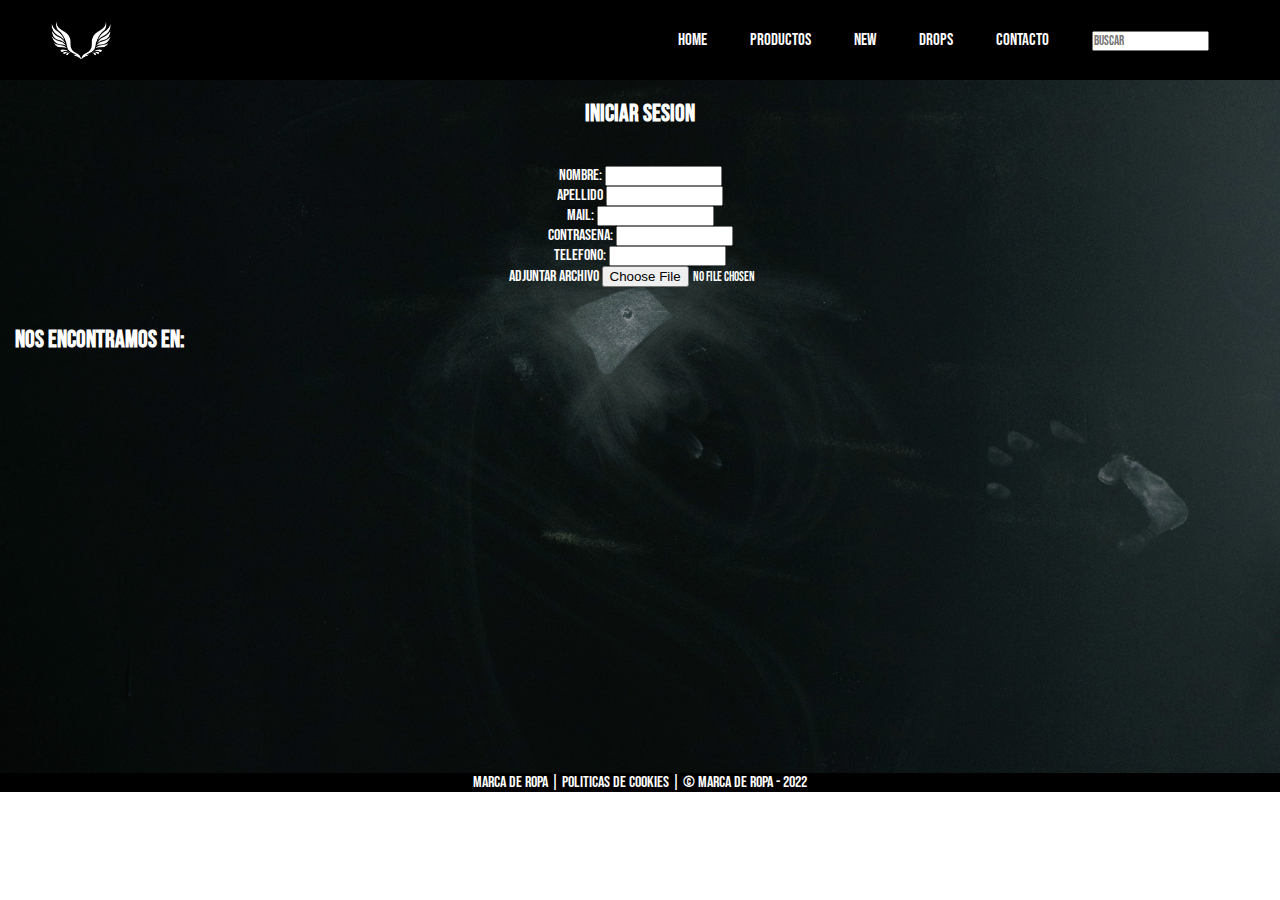
==== secciones/contacto.html @ 74fad182 "proyecto coder" ====
<!DOCTYPE html>
<html lang="en">
  <head>
    <link rel="icon" href="../multimedia/logooo.png" />
    <meta charset="UTF-8" />
    <meta http-equiv="X-UA-Compatible" content="IE=edge" />
    <meta name="viewport" content="width=device-width, initial-scale=1.0" />
    <link rel="stylesheet" href="../css/estilos.css" />
    <title>Contacto</title>
  </head>
  <body>
    <header>
      <div class="logo">
        <a href="#"> <img src="../multimedia/logooo.png" alt="" /></a>
      </div>

      <!--Interconexion de la pagina-->

      <div>
        <nav class="interconexion">
          <ul>
            <li><a href="../index.html">Home</a><i class="fa-solid fa-house"></i></li>
            <li>
              <a href="../secciones/productos.html">Productos</a
              ><i class="fa-solid fa-bag-shopping"></i>
            </li>
            <li>
              <a href="../secciones/new.html">New</a
              ><i class="fa-solid fa-shirt"></i>
            </li>
            <li>
              <a href="../secciones/drops.html">Drops</a
              ><i class="fa-solid fa-parachute-box"></i>
            </li>
            <li>
              <a href="#">Contacto</a
              ><i class="fa-solid fa-phone"></i>
            </li>
            <li>
              <input type="text" placeholder="Buscar" /><i
                class="fa-solid fa-magnifying-glass"
              ></i>
            </li>
          </ul>
        </nav>
      </div>
    </header>


    <!--Titulo y contenedor-->

    <div class="contenedor__contacto">
 

     <div class="contenedor__iniciosesion">
      
      <br>
        <h2>Iniciar sesion</h2>
        <br>
        <br>

      <!--Formulario de inicio de sesion-->

        <form>
          <label for="nombre">Nombre:</label> <input type="text" /> <br />
          <label for="apellido">Apellido</label> <input type="text" /> <br />
          <label for="mail">Mail:</label> <input type="email" /> <br />
          <label for="contrasena">Contrasena:</label> <input type="password" />
          <br />
          <label for="numero">Telefono:</label> <input type="text" /> <br />
          <label for="file">Adjuntar archivo</label>
          <input type="file" name="file" /> <br />
        </form>
      </div>

      <!--Subtitulo-->

      <div class="mapa__contacto">
        <br>
        <br>
        <h2>Nos encontramos en:</h2>
      </div>
      <!--Mapa de Google maps-->
<br>
      <div class="mapa">
        <iframe class="iframe"
          src="https://www.google.com/maps/embed?pb=!1m18!1m12!1m3!1d26281.729249278957!2d-58.43852501410561!3d-34.573396763196975!2m3!1f0!2f0!3f0!3m2!1i1024!2i768!4f13.1!3m3!1m2!1s0x95bcb59c771eb933%3A0x6b3113b596d78c69!2sPalermo%2C%20CABA!5e0!3m2!1ses-419!2sar!4v1658190814540!5m2!1ses-419!2sar"
          width="500"
          height="400"
          style="border: 0"
          allowfullscreen=""
          loading="lazy"
          referrerpolicy="no-referrer-when-downgrade"
        ></iframe>
      </div>
    </div>
    </div>


    <!--Footer-->
    <footer class="footer">
      <p>Marca de ropa | Politicas de cookies | © Marca de ropa - 2022</p>
    </footer>
  </body>
</html>
---- css/estilos.css ----
@import url("https://fonts.googleapis.com/css2?family=Bebas+Neue&family=Cairo&family=Playfair+Display:wght@600&family=Roboto+Condensed:ital@1&display=swap");
* {
  font-family: "Bebas Neue", cursive;
  margin: 0;
  padding: 0;
}
/*INDEX*/
/*Navegador*/

.logo {
  width: 60px;
  height: 60px;
}

header {
  display: flex;
  padding: 10px 4%;
  justify-content: space-between;
  align-items: center;
  background-color: black;
}

li,
a {
  text-align: right;
  font-size: 17px;
  text-decoration: none;
}

/*interconexion*/

.logo img {
  width: 100%;
  height: auto;
}

.interconexion {
  list-style: none;
}

.interconexion li {
  display: inline-block;
  padding: 0px 20px;
}

.interconexion li a {
  color: white;
}

.container {
  border: 5px solid black;
}

/*Subtitulo*/

.destacadosemana {
  padding-top: 4px;
  background-color: black;
  color: white;
  text-align: center;
}

/*iframe*/

.video {
  width: 100%;
  height: auto;
}

.marco {
  display: flex;
  height: 500px;
  width: auto;
}

.border {
  border: 2px ridge black;
}

/*Contenido multimedia*/

.background__superior {
  background-image: url(../multimedia/pexels-elti-meshau-333850.jpg);
  background-position: center;
  background-size: cover;
}

.background {
  background-image: url(../multimedia/fondobk.jpg);
  background-position: center;
  background-size: cover;
}

.multimedia {
  display: grid;
  justify-content: space-between;
  padding-bottom: 10px;
  grid-template-columns: auto auto;
  grid-template-rows: auto;
  grid-column-gap: 15px;
  grid-row-gap: 15px;
  width: 100%;
}

.multimedia div img {
  align-items: center;
  display: flex;
  justify-content: center;
  height: 300px;
  width: auto;
  margin: 20px;
}
.titulo {
  color: white;
  padding-left: 20px;
  padding-top: 10px;
  padding-bottom: 2px;
}

.p__producto {
  background-color: rgba(128, 128, 128, 0.212);
  border: 1px solid black;
  color: white;
  text-align: left;
  padding: 15px;
  margin-left: 10px;
}

.img__index {
  box-shadow: 0px 0px 15px rgb(46, 2, 2);
}

.separador {
  width: 100%;
  height: 40px;
  background-color: black;
  color: white;
  text-align: center;
  padding-top: 10px;
  display: flex;
  justify-content: space-around;
}

.separador p {
  display: inline-block;
  align-items: center;
}

.container__productos--index {
  padding-right: 80px;
  position: relative;
  bottom: 100px;
}

.container__productos--font {
  background-color: rgba(128, 128, 128, 0.212);
  border: 1px solid black;
  color: white;
  float: right;
  margin: 20px;
  padding: 15px;
  height: auto;
  width: 50%;
}

.link__new:hover {
  background-color: rgba(128, 128, 128, 0.212);
  border: 1px solid black;
}

/*Background inferior y cajas relativas*/

.contenedor {
  height: auto;
  width: auto;
  padding-left: 80px;
  padding-bottom: 20px;
}

.box img {
  height: 300px;
  width: auto;
  box-shadow: 0px 0px 15px rgb(255, 255, 255);
}

.box {
  height: 300px;
  width: auto;
}

#b1 {
  position: relative;
  top: 50px;
  left: 50px;
}

#b2 {
  position: sticky;
  top: 50px;
  left: 100px;
}

/*Footer*/

footer p {
  background-color: black;
  color: white;
  text-align: center;
}

/*PRODUCTOS*/
/*Subtitulo*/

.background__productos {
  background-image: url(../multimedia/fondoconhumo.jpg);
  background-position: center;
  background-size: cover;
}

.destacados__productos {
  background-color: rgba(0, 0, 0, 0.877);
  color: white;
  padding-top: 2px;
  text-align: center;
}

.fotos {
  display: grid;
  grid-template-columns: auto auto auto auto;
  grid-row: auto auto;
  grid-row-gap: 20px;
  grid-column-gap: 10px;
  padding: 15px;
}

/*lista de subitems*/

.stock {
  list-style: none;
  background-color: rgba(0, 0, 0, 0.877);
}

.stock li {
  display: inline-block;
}

.stock ul {
  width: 100%;
  text-align: center;
  display: flex;
  justify-content: space-evenly;
}

.stock li a {
  color: white;
}

/*multimedia de subitems*/

.img__stock {
  border: 2px solid black;
  width: auto;
  height: 300px;
}

.titulo__productos {
  background-color: rgba(0, 0, 0, 0.877);
  color: white;
  text-align: center;
  padding-top: 3px;
}

/*NEWS*/

.titulo__new {
  background-color: rgba(0, 0, 0, 0.877);
  color: white;
  padding: 8px;
  text-align: center;
}

/*Video*/

.video__new {
  border: 4px solid black;
  width: 100%;
}

/*background*/

.contenedor__new {
  background-image: url(../multimedia/img_new/pexels-kei-scampa-6021563.jpg);
  background-position: center;
  background-size: cover;
  width: 100%;
  padding-top: 5px;
}

.img__new1 {
  height: 300px;
  width: auto;
  position: absolute;
  padding-left: 50px;
  padding-top: 25px;
  /* box-shadow: 0px 0px 15px rgb(255 255 255); */
}

.img__new2 {
  height: 300px;
  width: auto;
  padding-left: 950px;
  padding-top: 150px;
}

.subtitulo__new {
  color: white;
  padding-left: 320px;
  padding-top: 100px;
}

.font__new {
  color: white;
  padding-left: 320px;
  padding-top: 5px;
}

.boton__new {
  width: 50%;
}

.boton__font {
  color: white;
  background-color: rgba(128, 128, 128, 0.301);
  border: 1px solid white;
  position: absolute;
  padding: 10px 10px;
  top: 1350px;
  left: 250px;
}

.boton__new a:hover {
  background-color: black;
  transition: all 0.8s;
  border: 1px solid grey;
}

.container__productos--index

/*DROPS*/
/*video, titulo y fuentes*/

.contenedor__drops {
  background-color: black;
  width: 100%;
  height: 100%;
  position: relative;
  overflow: hidden;
}

.video__drops {
  width: 100%;
  height: 100%;
}

.titulo__drops {
  color: white;
  width: 100%;
  height: 100%;
  top: 0;
  right: 0;
  position: absolute;
  text-align: center;
  display: flex;
  justify-content: center;
  align-items: center;
}

/*fuentes y video de background*/

.font__drops {
  font-family: "Bebas Neue", cursive;
  font-size: 80px;
  font-weight: 900;
  z-index: 100;
  margin-bottom: 30px;
}

.font__drops::after {
  display: block;
  width: 30%;
  height: 10px;
  margin: auto;
  background: white;
}

/*CONTACTO*/

/*inicione de sesion*/

.contenedor__contacto {
  color: white;
  background-image: url(../multimedia/img_contacto/fondobkcon.jpg);
  background-position: center;
  background-size: cover;
}

.contenedor__iniciosesion {
  text-align: center;
}

/*mapa*/

.mapa__contacto {
  color: white;
  padding-left: 15px;
}

.mapa {
  width: 100vw;
  display: flex;
  justify-content: center;
}

.interconexion i {
  display: none;
}

/*media queries*/

@media screen and (max-width: 414px) {
  .background__superior {
    height: 1050px;
    width: 100%;
  }

  .multimedia {
    display: flex;
    flex-wrap: wrap;
  }

  .p__producto {
    width: 85%;
  }

  .background {
    height: 1100px;
  }

  #b2 {
    top: 2040px;
    right: 30px;
    position: absolute;
  }

  .contenedor {
    display: flex;
    flex-direction: column;
  }

  .container__productos--index {
    min-width: 600px;
    top: 350px;
    right: 300px;
  }

  .img__index {
    align-self: center;
    padding: 0;
    margin: 0;
  }

  .interconexion ul li i {
    display: inline-block;
    color: white;
  }

  .interconexion a,
  input {
    display: none;
  }

  .interconexion li {
    width: 10px;
  }

  /* formulario inicio de sesion*/

  .contenedor__iniciosesion {
    display: flex;
    flex-direction: column;
  }

  .iframe {
    width: 80%;
  }

  .contenedor__contacto {
    height: 920px;
  }
}
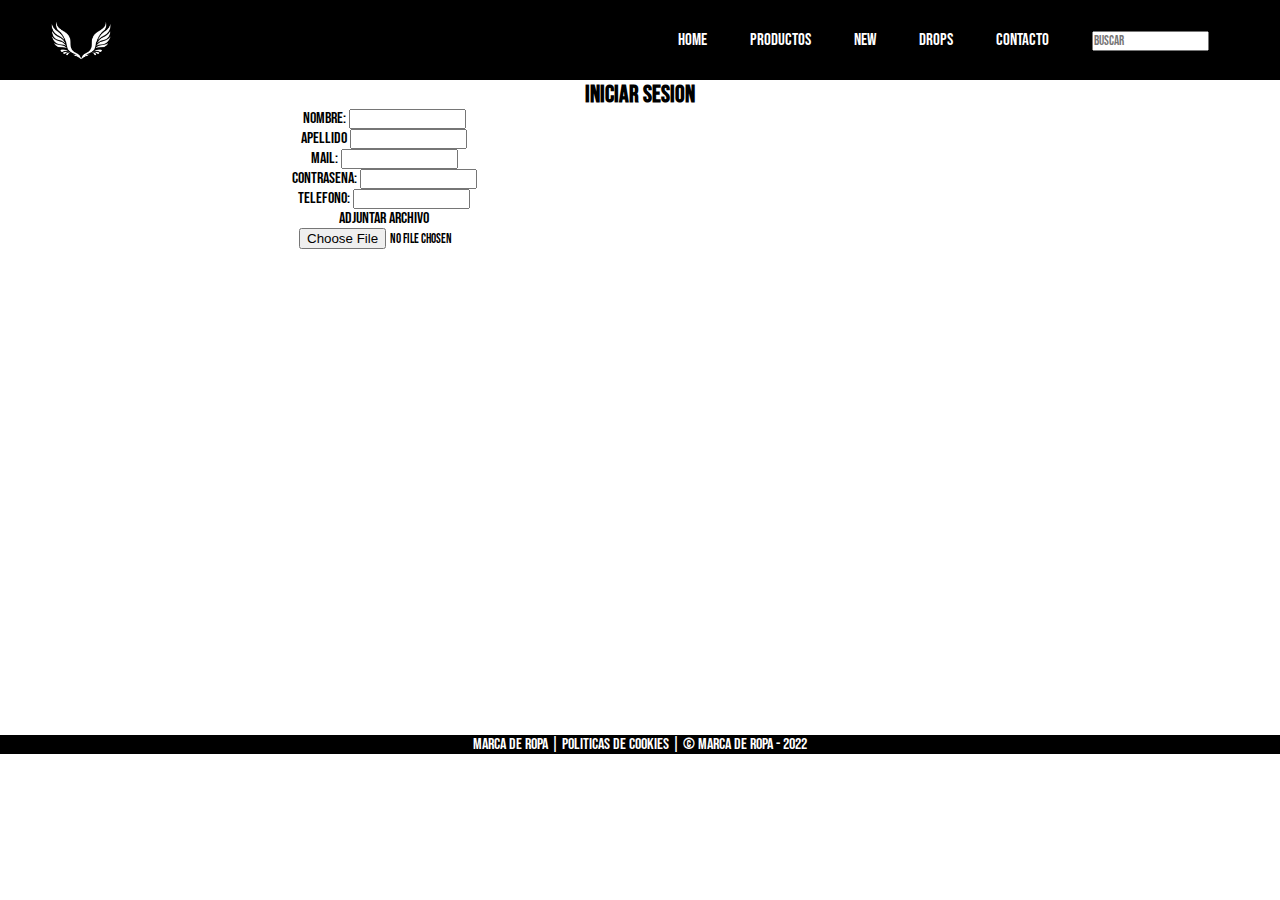
==== commit 0300f73e: "Agregado de bootstrap" ====
--- a/secciones/contacto.html
+++ b/secciones/contacto.html
@@ -5,6 +5,12 @@
     <meta charset="UTF-8" />
     <meta http-equiv="X-UA-Compatible" content="IE=edge" />
     <meta name="viewport" content="width=device-width, initial-scale=1.0" />
+    <link
+      href="https://cdn.jsdelivr.net/npm/bootstrap@5.2.0-beta1/dist/css/bootstrap.min.css"
+      rel="stylesheet"
+      integrity="sha384-0evHe/X+R7YkIZDRvuzKMRqM+OrBnVFBL6DOitfPri4tjfHxaWutUpFmBp4vmVor"
+      crossorigin="anonymous"
+    />
     <link rel="stylesheet" href="../css/estilos.css" />
     <title>Contacto</title>
   </head>
@@ -19,7 +25,9 @@
       <div>
         <nav class="interconexion">
           <ul>
-            <li><a href="../index.html">Home</a><i class="fa-solid fa-house"></i></li>
+            <li>
+              <a href="../index.html">Home</a><i class="fa-solid fa-house"></i>
+            </li>
             <li>
               <a href="../secciones/productos.html">Productos</a
               ><i class="fa-solid fa-bag-shopping"></i>
@@ -32,10 +40,7 @@
               <a href="../secciones/drops.html">Drops</a
               ><i class="fa-solid fa-parachute-box"></i>
             </li>
-            <li>
-              <a href="#">Contacto</a
-              ><i class="fa-solid fa-phone"></i>
-            </li>
+            <li><a href="#">Contacto</a><i class="fa-solid fa-phone"></i></li>
             <li>
               <input type="text" placeholder="Buscar" /><i
                 class="fa-solid fa-magnifying-glass"
@@ -46,44 +51,60 @@
       </div>
     </header>
 
-
     <!--Titulo y contenedor-->
 
-    <div class="contenedor__contacto">
- 
+    <div class="backgroud__contacto">
+      <div class="contenedor__iniciosesion">
+        <h2>Iniciar sesion</h2>
 
-     <div class="contenedor__iniciosesion">
-      
-      <br>
-        <h2>Iniciar sesion</h2>
-        <br>
-        <br>
+        <!--Formulario de inicio de sesion-->
+        <div class="container">
+          <form class="row g-3 m-3 fomurlario__contenedor">
+            <div class="contenedor__formulario">
+              <div class="mb-3">
+                <label class="form-label" for="nombre">Nombre:</label>
+                <input class="form-control" type="text" />
+              </div>
+              <div class="mb-3">
+                <label class="form-label" for="apellido">Apellido</label>
+                <input class="form-control" type="text" />
+              </div>
+              <div class="mb-3">
+                <label class="form-label" for="mail">Mail:</label>
+                <input class="form-control" type="email" />
+              </div>
+              <div class="mb-3">
+                <label class="form-label" for="contrasena">Contrasena:</label>
+                <input class="form-control" type="password" />
+              </div>
 
-      <!--Formulario de inicio de sesion-->
-
-        <form>
-          <label for="nombre">Nombre:</label> <input type="text" /> <br />
-          <label for="apellido">Apellido</label> <input type="text" /> <br />
-          <label for="mail">Mail:</label> <input type="email" /> <br />
-          <label for="contrasena">Contrasena:</label> <input type="password" />
-          <br />
-          <label for="numero">Telefono:</label> <input type="text" /> <br />
-          <label for="file">Adjuntar archivo</label>
-          <input type="file" name="file" /> <br />
-        </form>
+              <div class="mb-3">
+                <label class="form-label" for="numero">Telefono:</label>
+                <input class="form-control" type="text" />
+              </div>
+              <div class="mb-3">
+                <label class="form-label" for="file">Adjuntar archivo</label>
+              </div>
+              <div class="mb-3">
+                <input class="form-control" type="file" name="file" />
+              </div>
+            </div>
+          </form>
+        </div>
       </div>
 
       <!--Subtitulo-->
 
       <div class="mapa__contacto">
-        <br>
-        <br>
+        <br />
+        <br />
         <h2>Nos encontramos en:</h2>
       </div>
       <!--Mapa de Google maps-->
-<br>
+      <br />
       <div class="mapa">
-        <iframe class="iframe"
+        <iframe
+          class="iframe"
           src="https://www.google.com/maps/embed?pb=!1m18!1m12!1m3!1d26281.729249278957!2d-58.43852501410561!3d-34.573396763196975!2m3!1f0!2f0!3f0!3m2!1i1024!2i768!4f13.1!3m3!1m2!1s0x95bcb59c771eb933%3A0x6b3113b596d78c69!2sPalermo%2C%20CABA!5e0!3m2!1ses-419!2sar!4v1658190814540!5m2!1ses-419!2sar"
           width="500"
           height="400"
@@ -94,8 +115,6 @@
         ></iframe>
       </div>
     </div>
-    </div>
-
 
     <!--Footer-->
     <footer class="footer">
--- a/css/estilos.css
+++ b/css/estilos.css
@@ -47,7 +47,7 @@
   color: white;
 }
 
-.container {
+.contenedor {
   border: 5px solid black;
 }
 
@@ -91,25 +91,6 @@
   background-size: cover;
 }
 
-.multimedia {
-  display: grid;
-  justify-content: space-between;
-  padding-bottom: 10px;
-  grid-template-columns: auto auto;
-  grid-template-rows: auto;
-  grid-column-gap: 15px;
-  grid-row-gap: 15px;
-  width: 100%;
-}
-
-.multimedia div img {
-  align-items: center;
-  display: flex;
-  justify-content: center;
-  height: 300px;
-  width: auto;
-  margin: 20px;
-}
 .titulo {
   color: white;
   padding-left: 20px;
@@ -123,11 +104,15 @@
   color: white;
   text-align: left;
   padding: 15px;
-  margin-left: 10px;
+  margin: 10px;
+  margin-top: 20px;
 }
 
 .img__index {
   box-shadow: 0px 0px 15px rgb(46, 2, 2);
+  width: 250px;
+  height: 100%;
+  margin: 10px;
 }
 
 .separador {
@@ -397,7 +382,7 @@
 
 /*inicione de sesion*/
 
-.contenedor__contacto {
+.background__contacto {
   color: white;
   background-image: url(../multimedia/img_contacto/fondobkcon.jpg);
   background-position: center;
@@ -406,6 +391,17 @@
 
 .contenedor__iniciosesion {
   text-align: center;
+}
+
+.contenedor__formulario {
+  display: flex;
+  width: 60%;
+  justify-content: center;
+  flex-direction: column;
+}
+
+.fomurlario__contenedor {
+  justify-content: center;
 }
 
 /*mapa*/
